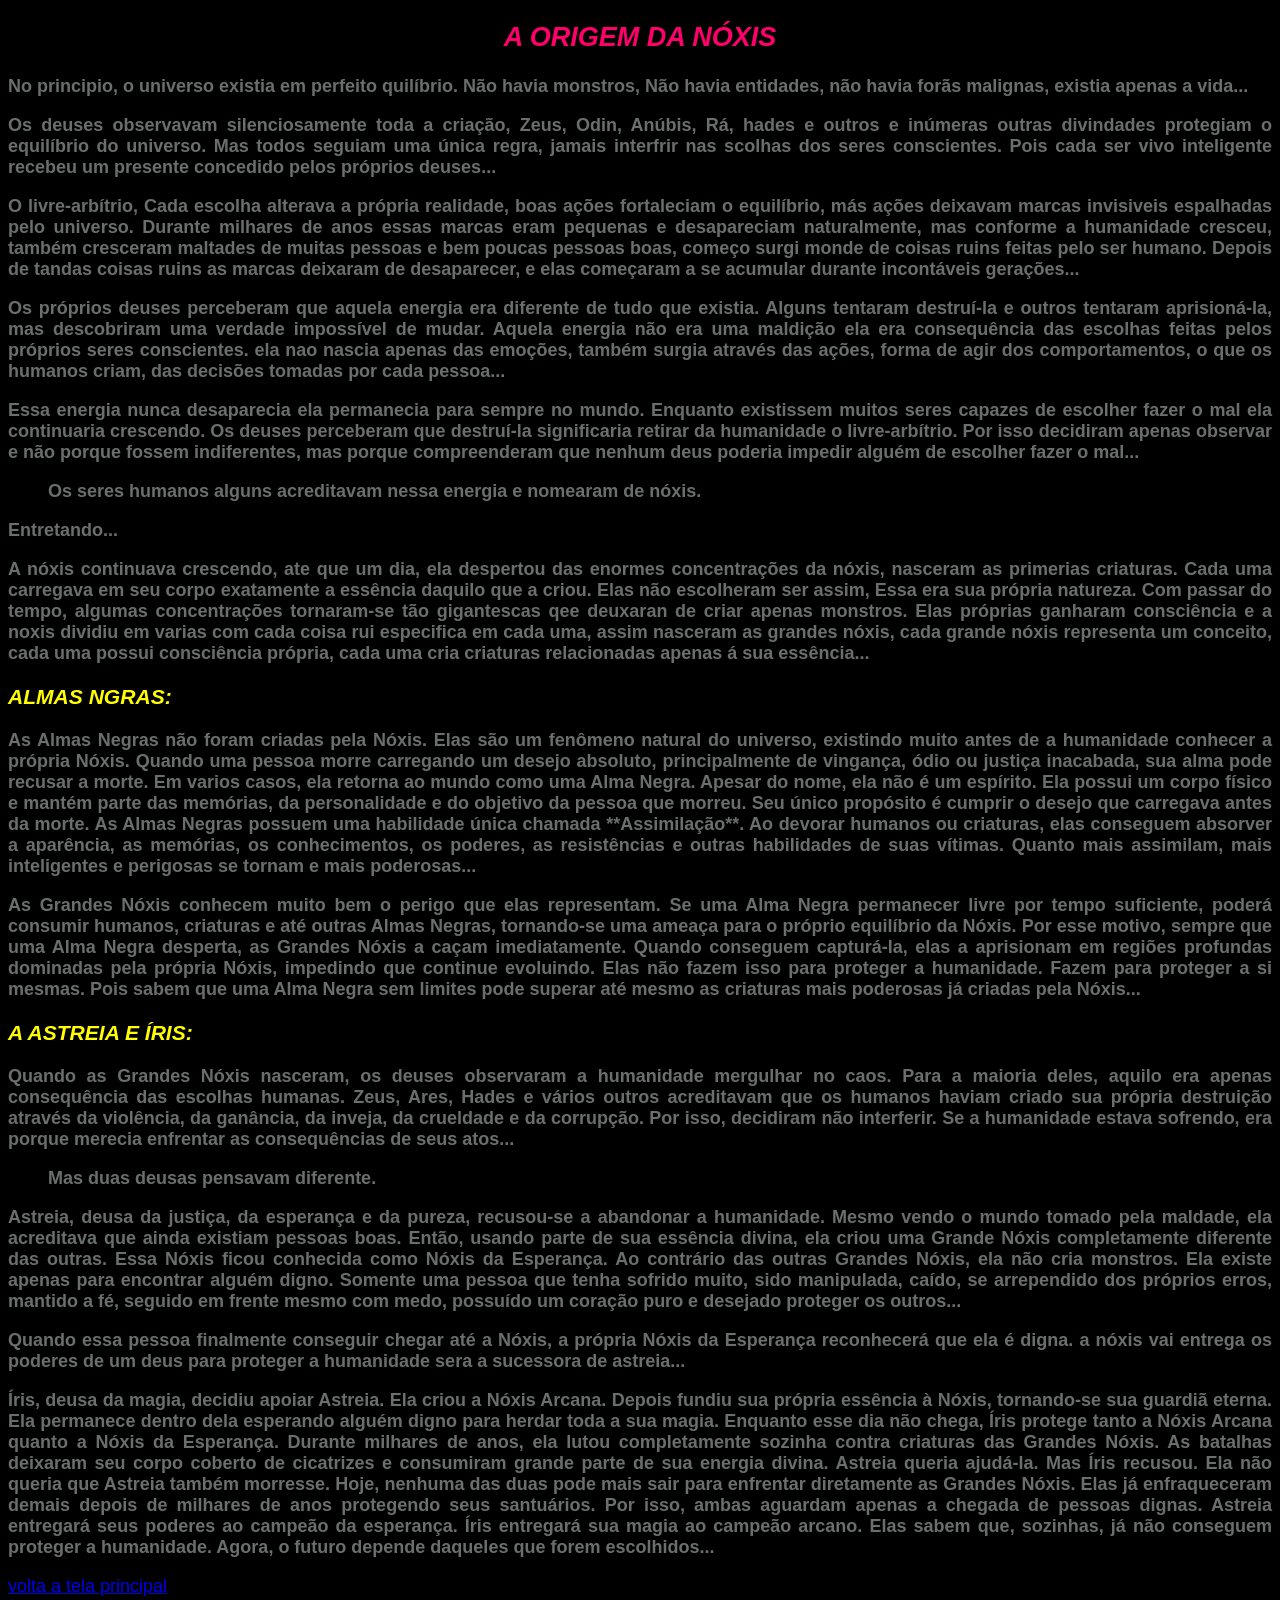
==== index2.html @ f73e9c9e "Add files via upload" ====
<!DOCTYPE html>
<html lang="pt-br">
<head>
    <meta charset="UTF-8">
    <meta name="viewport" content="width=device-width, initial-scale=1.0">
    <title>Document</title>
    <link rel="stylesheet" href="style.css">
</head>
<body>
    <h2 style="text-align: center;"><em>A ORIGEM DA NÓXIS</em></h2>
    <p><strong>No principio, o universo existia em perfeito quilíbrio. Não havia monstros, Não havia entidades, não havia forãs malignas, existia apenas a vida...</strong></p>
    <p><strong>Os deuses observavam silenciosamente toda a criação, Zeus, Odin, Anúbis, Rá, hades e outros e inúmeras outras divindades protegiam o equilíbrio do universo. Mas todos seguiam uma única regra, jamais interfrir nas scolhas dos seres conscientes. Pois cada ser vivo inteligente recebeu um presente concedido pelos próprios deuses...</strong></p>
    <p><strong>O livre-arbítrio, Cada escolha alterava a própria realidade, boas ações fortaleciam o equilíbrio, más ações deixavam marcas invisiveis espalhadas pelo universo. Durante milhares de anos essas marcas eram pequenas e desapareciam naturalmente, mas conforme a humanidade cresceu, também cresceram maltades de muitas pessoas e bem poucas pessoas boas, começo surgi monde de coisas ruins feitas pelo ser humano. Depois de tandas coisas ruins as marcas deixaram de desaparecer, e elas começaram a se acumular durante incontáveis gerações...</strong></p>
    <p><strong>Os próprios deuses perceberam que aquela energia era diferente de tudo que existia. Alguns tentaram destruí-la e outros tentaram aprisioná-la, mas descobriram uma verdade impossível de mudar. Aquela energia não era uma maldição ela era consequência das escolhas feitas pelos próprios seres conscientes. ela nao nascia apenas das emoções, também surgia através das ações, forma de agir dos comportamentos, o que os humanos criam, das decisões tomadas por cada pessoa...</strong></p>
    <p><strong>Essa energia nunca desaparecia ela permanecia para sempre no mundo. Enquanto existissem muitos seres capazes de escolher fazer o mal ela continuaria crescendo. Os deuses perceberam que destruí-la significaria retirar da humanidade o livre-arbítrio. Por isso decidiram apenas observar e não porque fossem indiferentes, mas porque compreenderam que nenhum deus poderia impedir alguém de escolher fazer o mal...</strong></p>
    <blockquote><strong>Os seres humanos alguns acreditavam nessa energia e nomearam de nóxis.</strong></blockquote>
    <p><strong>Entretando...</strong></p>
    <p><strong>A nóxis continuava crescendo, ate que um dia, ela despertou das enormes concentrações da nóxis, nasceram as primerias criaturas. Cada uma carregava em seu corpo exatamente a essência daquilo que a criou. Elas não escolheram ser assim, Essa era sua própria natureza. Com passar do tempo, algumas concentrações tornaram-se tão gigantescas qee deuxaran de criar apenas monstros. Elas próprias ganharam consciência e a noxis dividiu em varias com cada coisa rui especifica em cada uma, assim nasceram as grandes nóxis, cada grande nóxis representa um conceito, cada uma possui consciência própria, cada uma cria criaturas relacionadas apenas á sua essência...</strong></p>
    <h3><em>ALMAS NGRAS:</em></h3>
    <p><strong>As Almas Negras não foram criadas pela Nóxis. Elas são um fenômeno natural do universo, existindo muito antes de a humanidade conhecer a própria Nóxis. Quando uma pessoa morre carregando um desejo absoluto, principalmente de vingança, ódio ou justiça inacabada, sua alma pode recusar a morte. Em varios casos, ela retorna ao mundo como uma Alma Negra. Apesar do nome, ela não é um espírito. Ela possui um corpo físico e mantém parte das memórias, da personalidade e do objetivo da pessoa que morreu. Seu único propósito é cumprir o desejo que carregava antes da morte. As Almas Negras possuem uma habilidade única chamada **Assimilação**. Ao devorar humanos ou criaturas, elas conseguem absorver a aparência, as memórias, os conhecimentos, os poderes, as resistências e outras habilidades de suas vítimas. Quanto mais assimilam, mais inteligentes e perigosas se tornam e mais poderosas...</strong></p>
    <p><strong>As Grandes Nóxis conhecem muito bem o perigo que elas representam. Se uma Alma Negra permanecer livre por tempo suficiente, poderá consumir humanos, criaturas e até outras Almas Negras, tornando-se uma ameaça para o próprio equilíbrio da Nóxis. Por esse motivo, sempre que uma Alma Negra desperta, as Grandes Nóxis a caçam imediatamente. Quando conseguem capturá-la, elas a aprisionam em regiões profundas dominadas pela própria Nóxis, impedindo que continue evoluindo. Elas não fazem isso para proteger a humanidade. Fazem para proteger a si mesmas. Pois sabem que uma Alma Negra sem limites pode superar até mesmo as criaturas mais poderosas já criadas pela Nóxis...</strong></p>
    <h3><em>A ASTREIA E ÍRIS:</em></h3>
    <p><strong>Quando as Grandes Nóxis nasceram, os deuses observaram a humanidade mergulhar no caos. Para a maioria deles, aquilo era apenas consequência das escolhas humanas. Zeus, Ares, Hades e vários outros acreditavam que os humanos haviam criado sua própria destruição através da violência, da ganância, da inveja, da crueldade e da corrupção. Por isso, decidiram não interferir. Se a humanidade estava sofrendo, era porque merecia enfrentar as consequências de seus atos...</strong></p>
    <blockquote><strong>Mas duas deusas pensavam diferente.</strong></blockquote>
    <p><strong>Astreia, deusa da justiça, da esperança e da pureza, recusou-se a abandonar a humanidade. Mesmo vendo o mundo tomado pela maldade, ela acreditava que ainda existiam pessoas boas. Então, usando parte de sua essência divina, ela criou uma Grande Nóxis completamente diferente das outras. Essa Nóxis ficou conhecida como Nóxis da Esperança. Ao contrário das outras Grandes Nóxis, ela não cria monstros. Ela existe apenas para encontrar alguém digno. Somente uma pessoa que tenha sofrido muito, sido manipulada, caído, se arrependido dos próprios erros, mantido a fé, seguido em frente mesmo com medo, possuído um coração puro e desejado proteger os outros...</strong></p>
    <p><strong>Quando essa pessoa finalmente conseguir chegar até a Nóxis, a própria Nóxis da Esperança reconhecerá que ela é digna. a nóxis vai entrega os poderes de um deus para proteger a humanidade sera a sucessora de astreia...</strong></p>
    <p><strong>Íris, deusa da magia, decidiu apoiar Astreia. Ela criou a Nóxis Arcana. Depois fundiu sua própria essência à Nóxis, tornando-se sua guardiã eterna. Ela permanece dentro dela esperando alguém digno para herdar toda a sua magia. Enquanto esse dia não chega, Íris protege tanto a Nóxis Arcana quanto a Nóxis da Esperança. Durante milhares de anos, ela lutou completamente sozinha contra criaturas das Grandes Nóxis. As batalhas deixaram seu corpo coberto de cicatrizes e consumiram grande parte de sua energia divina. Astreia queria ajudá-la. Mas Íris recusou. Ela não queria que Astreia também morresse. Hoje, nenhuma das duas pode mais sair para enfrentar diretamente as Grandes Nóxis. Elas já enfraqueceram demais depois de milhares de anos protegendo seus santuários. Por isso, ambas aguardam apenas a chegada de pessoas dignas. Astreia entregará seus poderes ao campeão da esperança. Íris entregará sua magia ao campeão arcano. Elas sabem que, sozinhas, já não conseguem proteger a humanidade. Agora, o futuro depende daqueles que forem escolhidos...</strong></p>
    <a href="index.html">volta a tela principal</a>
</body>
</html>
---- style.css ----
body{
    background-color: rgb(0, 0, 0);
    font-size: large;
    font-family: 'Frijole', sans-serif;
}
h1{
    background-color: rgb(207, 1, 1);
    color: #000000;         
    padding: 20px;             
    text-align: center;
    font-size: 3.5rem;
}
h2{
    color: rgb(255, 0, 106);
}
p{
    color: rgb(106, 110, 109);
    text-align: justify;
}
h3{
    color: yellow;
}
blockquote{
    text-align: justify;
    color: rgb(106, 110, 109);
}
button{
    background-color: rgb(255, 0, 0);
}
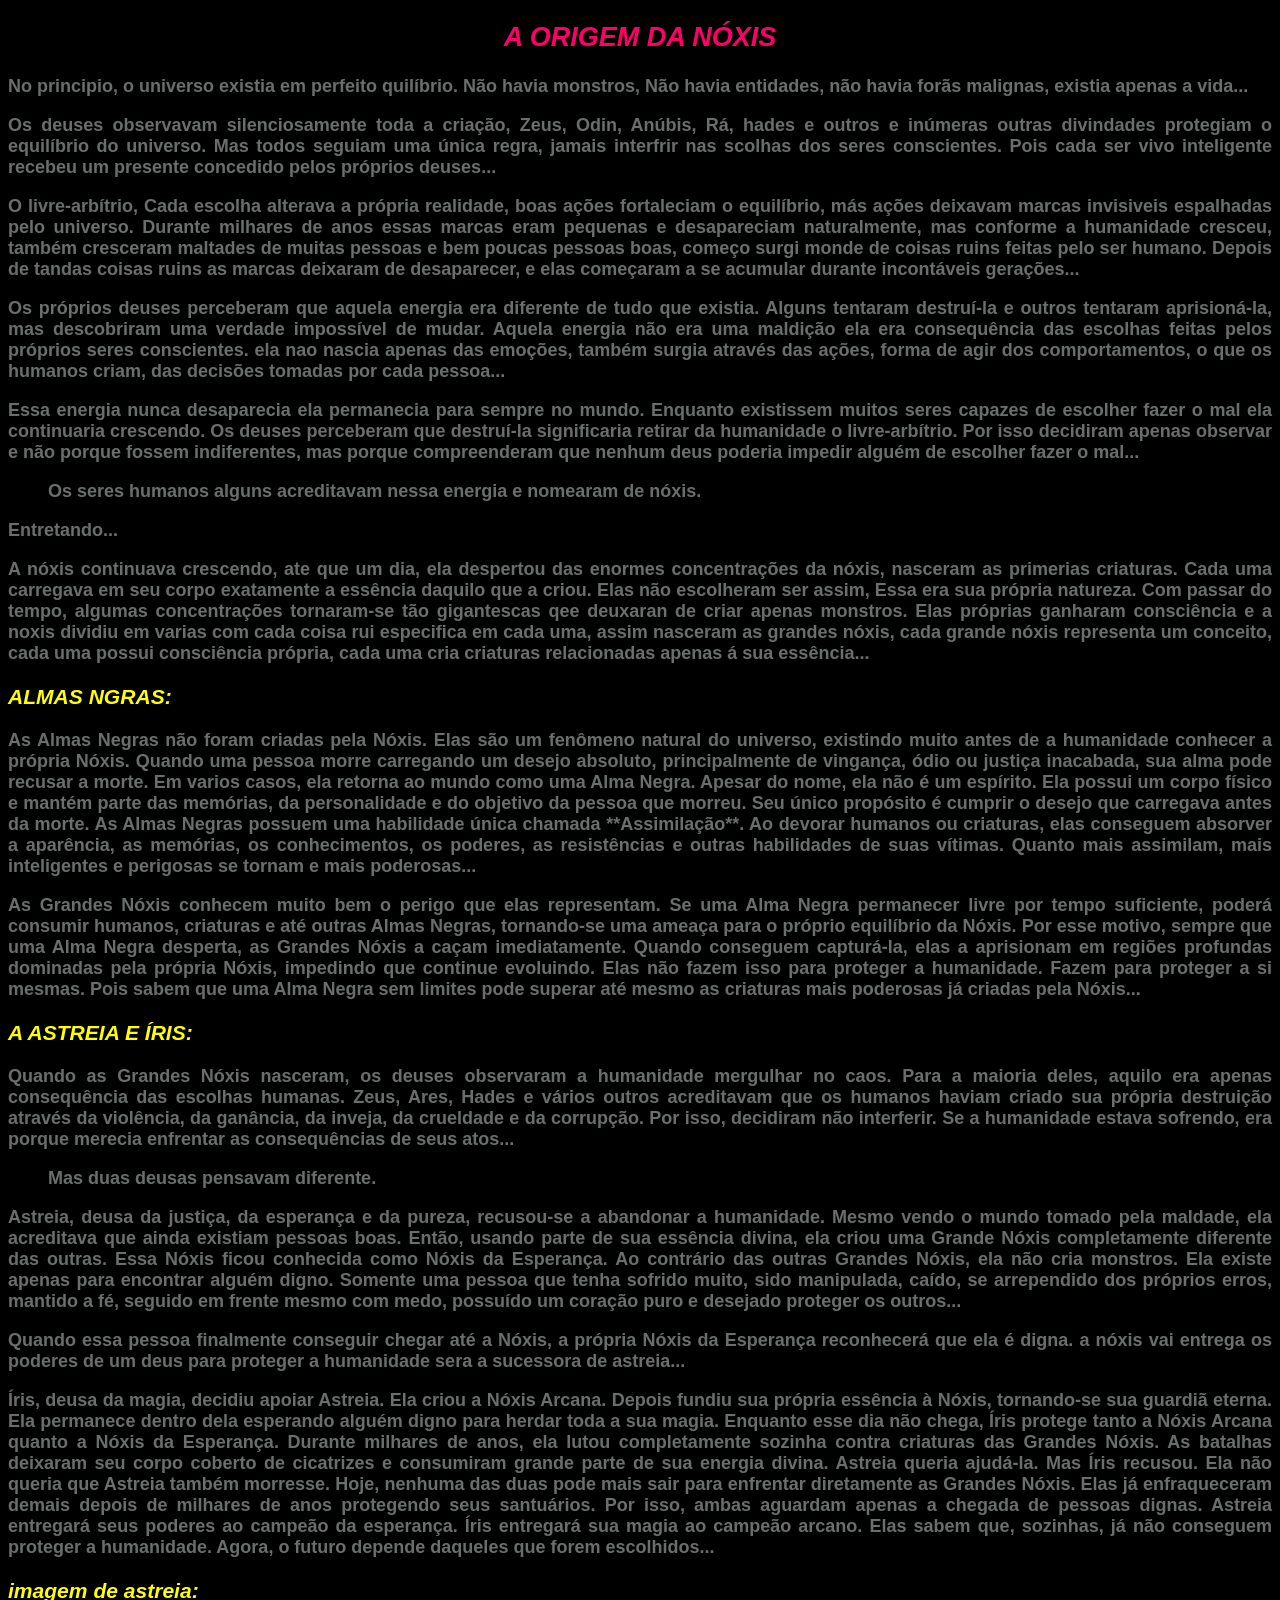
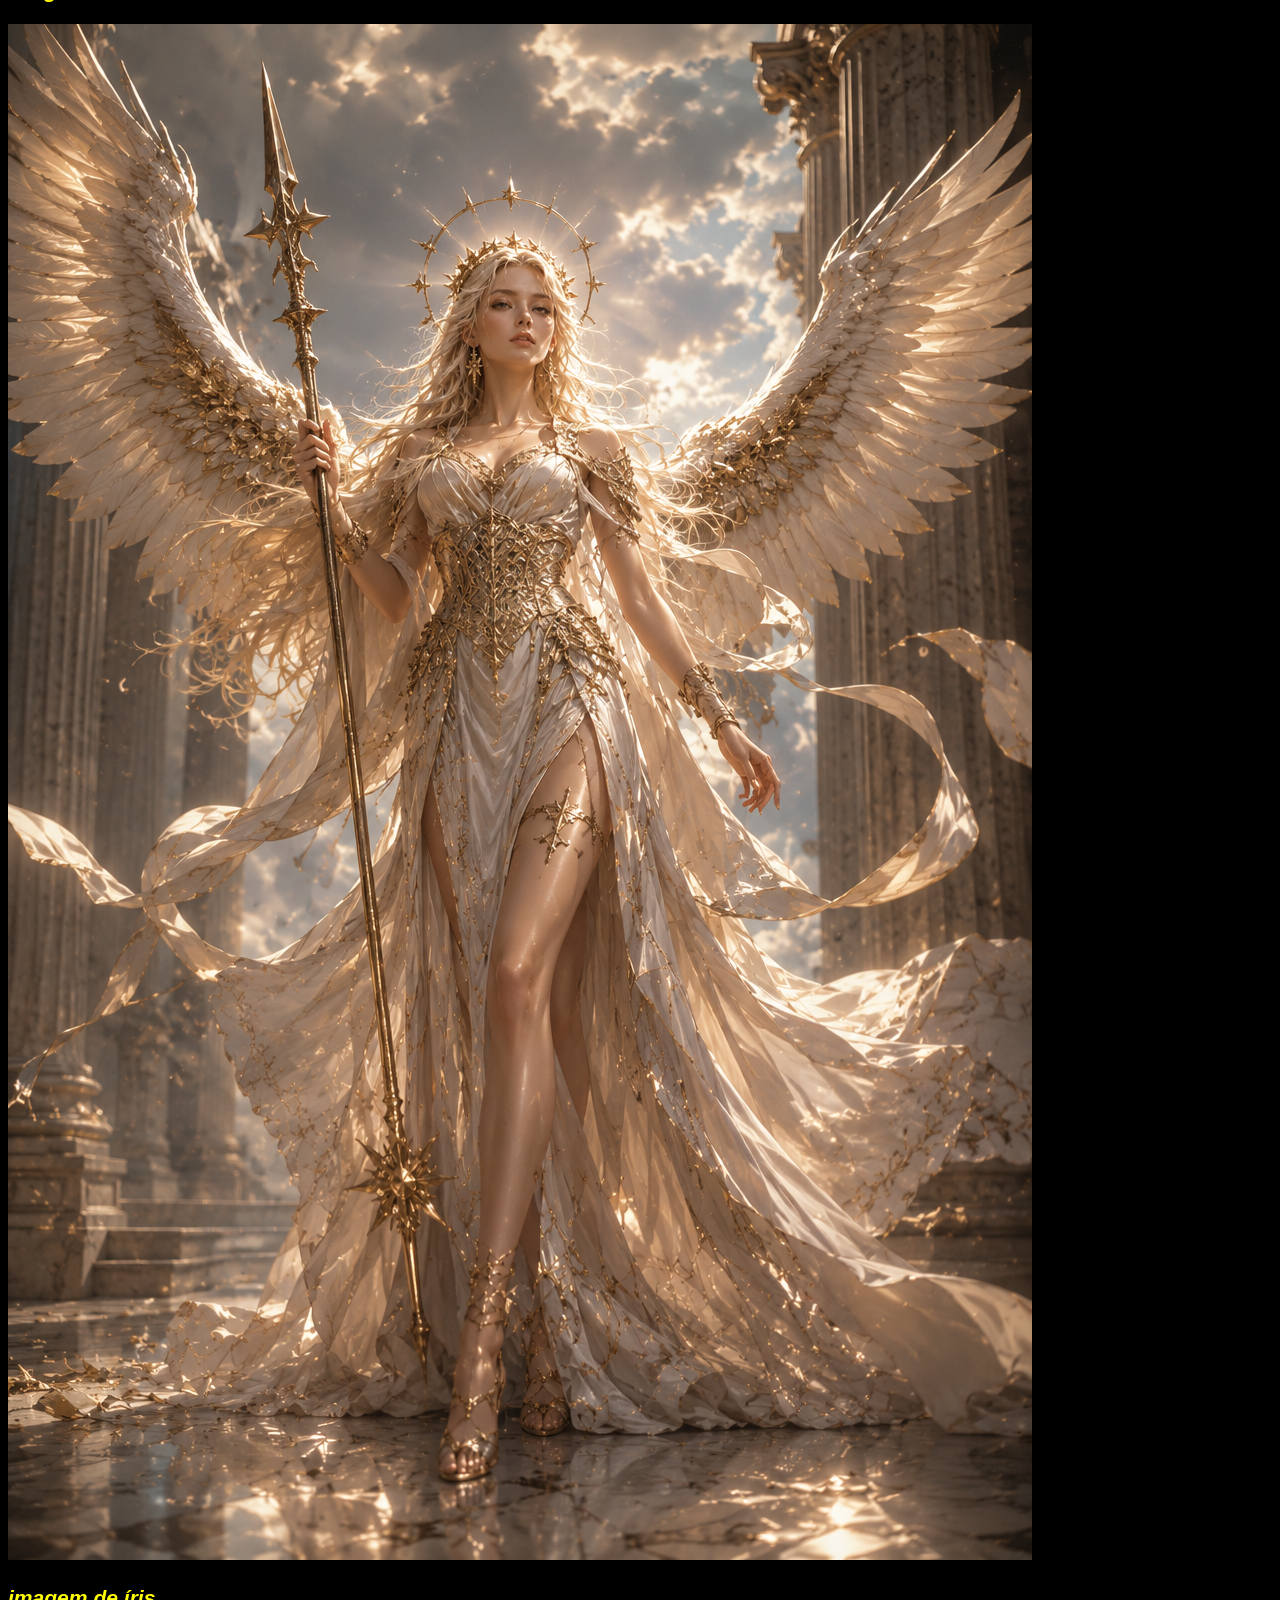
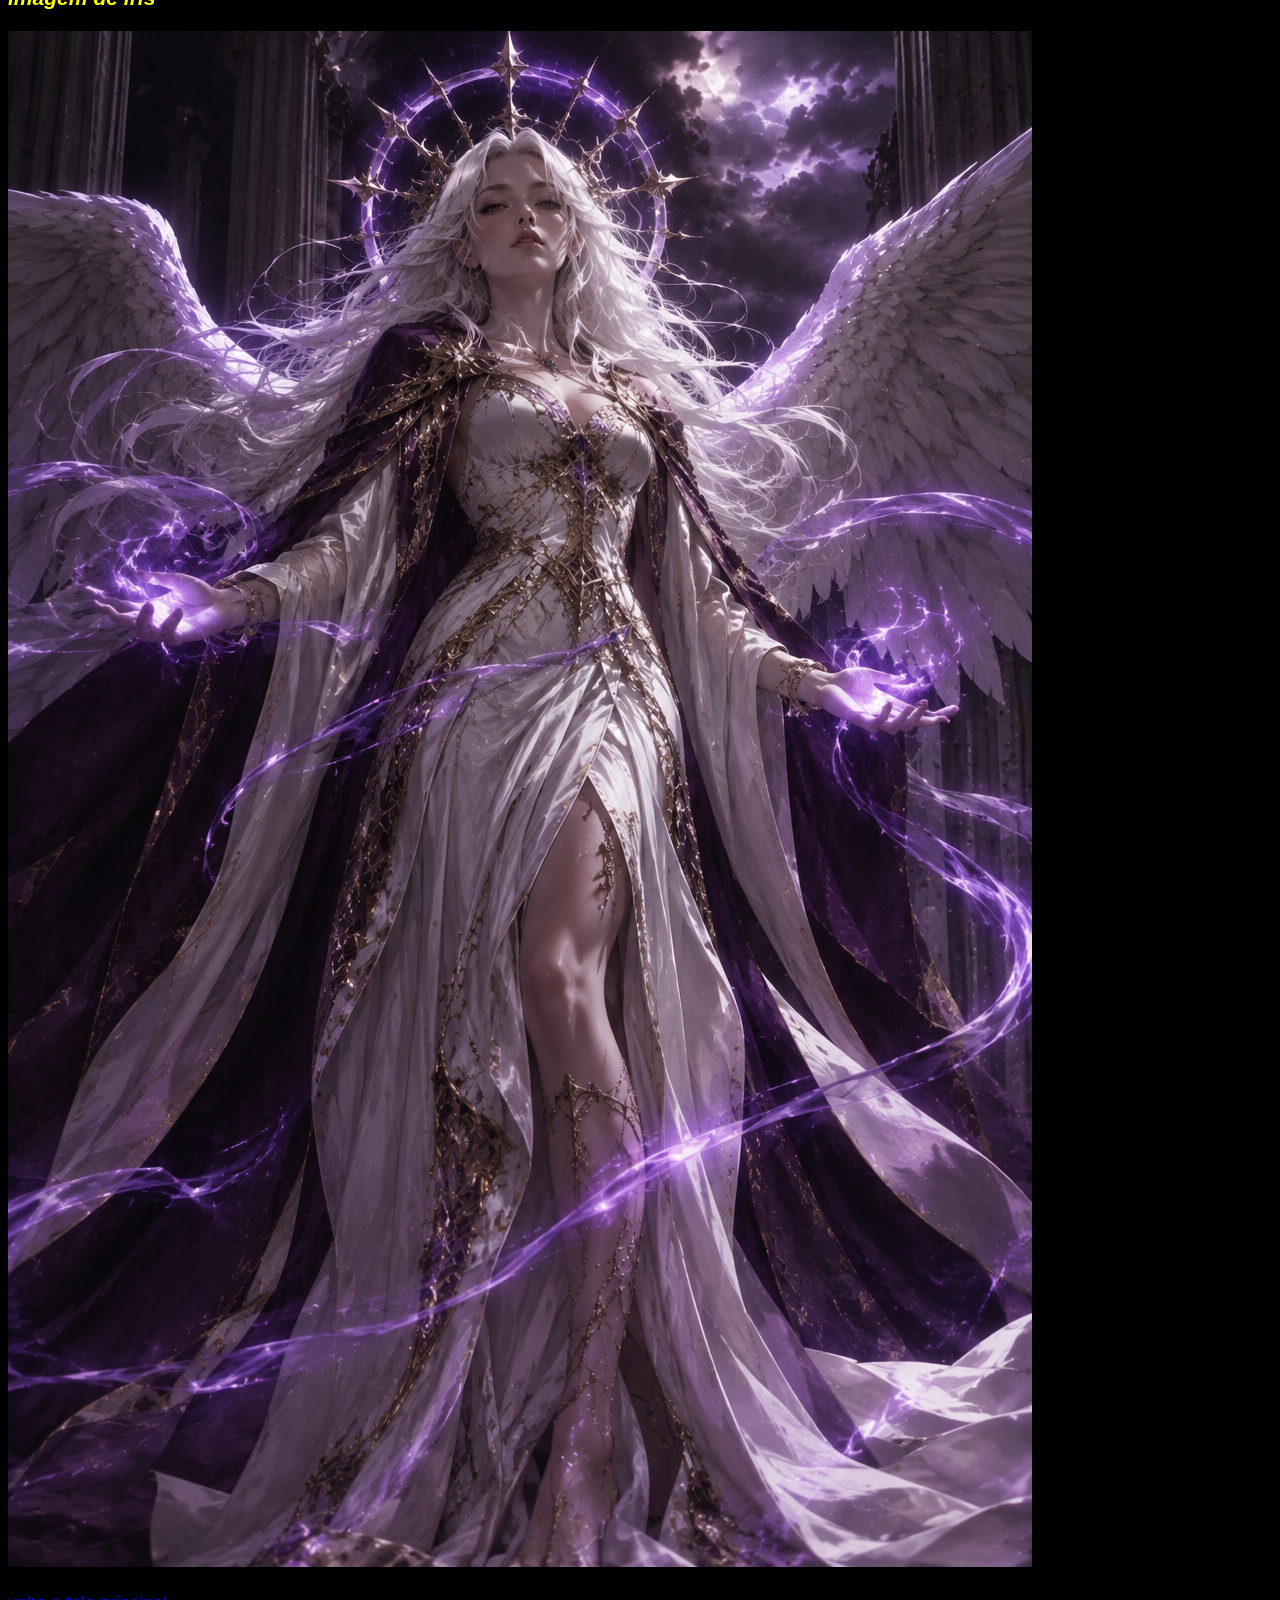
==== commit 8fbc29ff: "Add files via upload" ====
--- a/index2.html
+++ b/index2.html
@@ -25,6 +25,12 @@
     <p><strong>Astreia, deusa da justiça, da esperança e da pureza, recusou-se a abandonar a humanidade. Mesmo vendo o mundo tomado pela maldade, ela acreditava que ainda existiam pessoas boas. Então, usando parte de sua essência divina, ela criou uma Grande Nóxis completamente diferente das outras. Essa Nóxis ficou conhecida como Nóxis da Esperança. Ao contrário das outras Grandes Nóxis, ela não cria monstros. Ela existe apenas para encontrar alguém digno. Somente uma pessoa que tenha sofrido muito, sido manipulada, caído, se arrependido dos próprios erros, mantido a fé, seguido em frente mesmo com medo, possuído um coração puro e desejado proteger os outros...</strong></p>
     <p><strong>Quando essa pessoa finalmente conseguir chegar até a Nóxis, a própria Nóxis da Esperança reconhecerá que ela é digna. a nóxis vai entrega os poderes de um deus para proteger a humanidade sera a sucessora de astreia...</strong></p>
     <p><strong>Íris, deusa da magia, decidiu apoiar Astreia. Ela criou a Nóxis Arcana. Depois fundiu sua própria essência à Nóxis, tornando-se sua guardiã eterna. Ela permanece dentro dela esperando alguém digno para herdar toda a sua magia. Enquanto esse dia não chega, Íris protege tanto a Nóxis Arcana quanto a Nóxis da Esperança. Durante milhares de anos, ela lutou completamente sozinha contra criaturas das Grandes Nóxis. As batalhas deixaram seu corpo coberto de cicatrizes e consumiram grande parte de sua energia divina. Astreia queria ajudá-la. Mas Íris recusou. Ela não queria que Astreia também morresse. Hoje, nenhuma das duas pode mais sair para enfrentar diretamente as Grandes Nóxis. Elas já enfraqueceram demais depois de milhares de anos protegendo seus santuários. Por isso, ambas aguardam apenas a chegada de pessoas dignas. Astreia entregará seus poderes ao campeão da esperança. Íris entregará sua magia ao campeão arcano. Elas sabem que, sozinhas, já não conseguem proteger a humanidade. Agora, o futuro depende daqueles que forem escolhidos...</strong></p>
+    <h3><em>imagem de astreia:</em></h3>
+    <img src="astreia.png">
+    <h3><em>imagem de íris</em></h3>
+    <img src="iris.png">
+    <br>
+    <br>
     <a href="index.html">volta a tela principal</a>
 </body>
 </html>
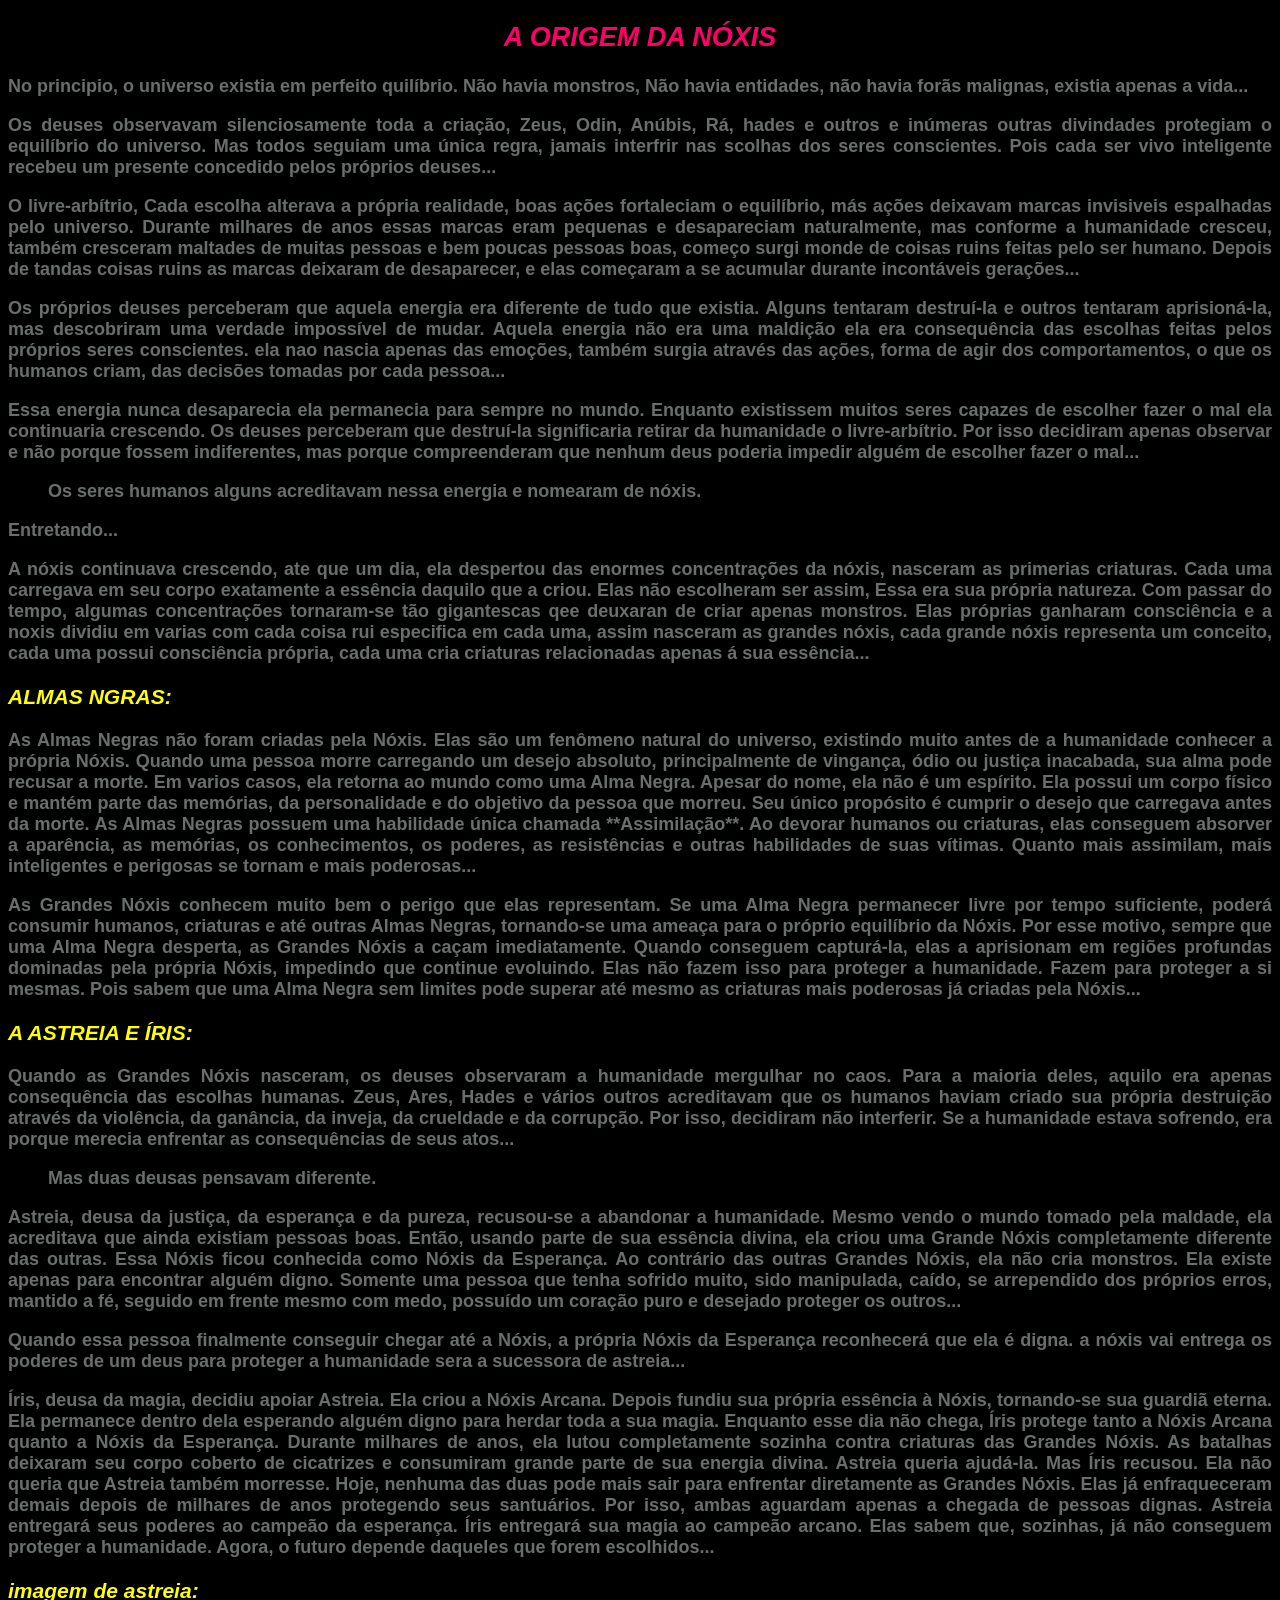
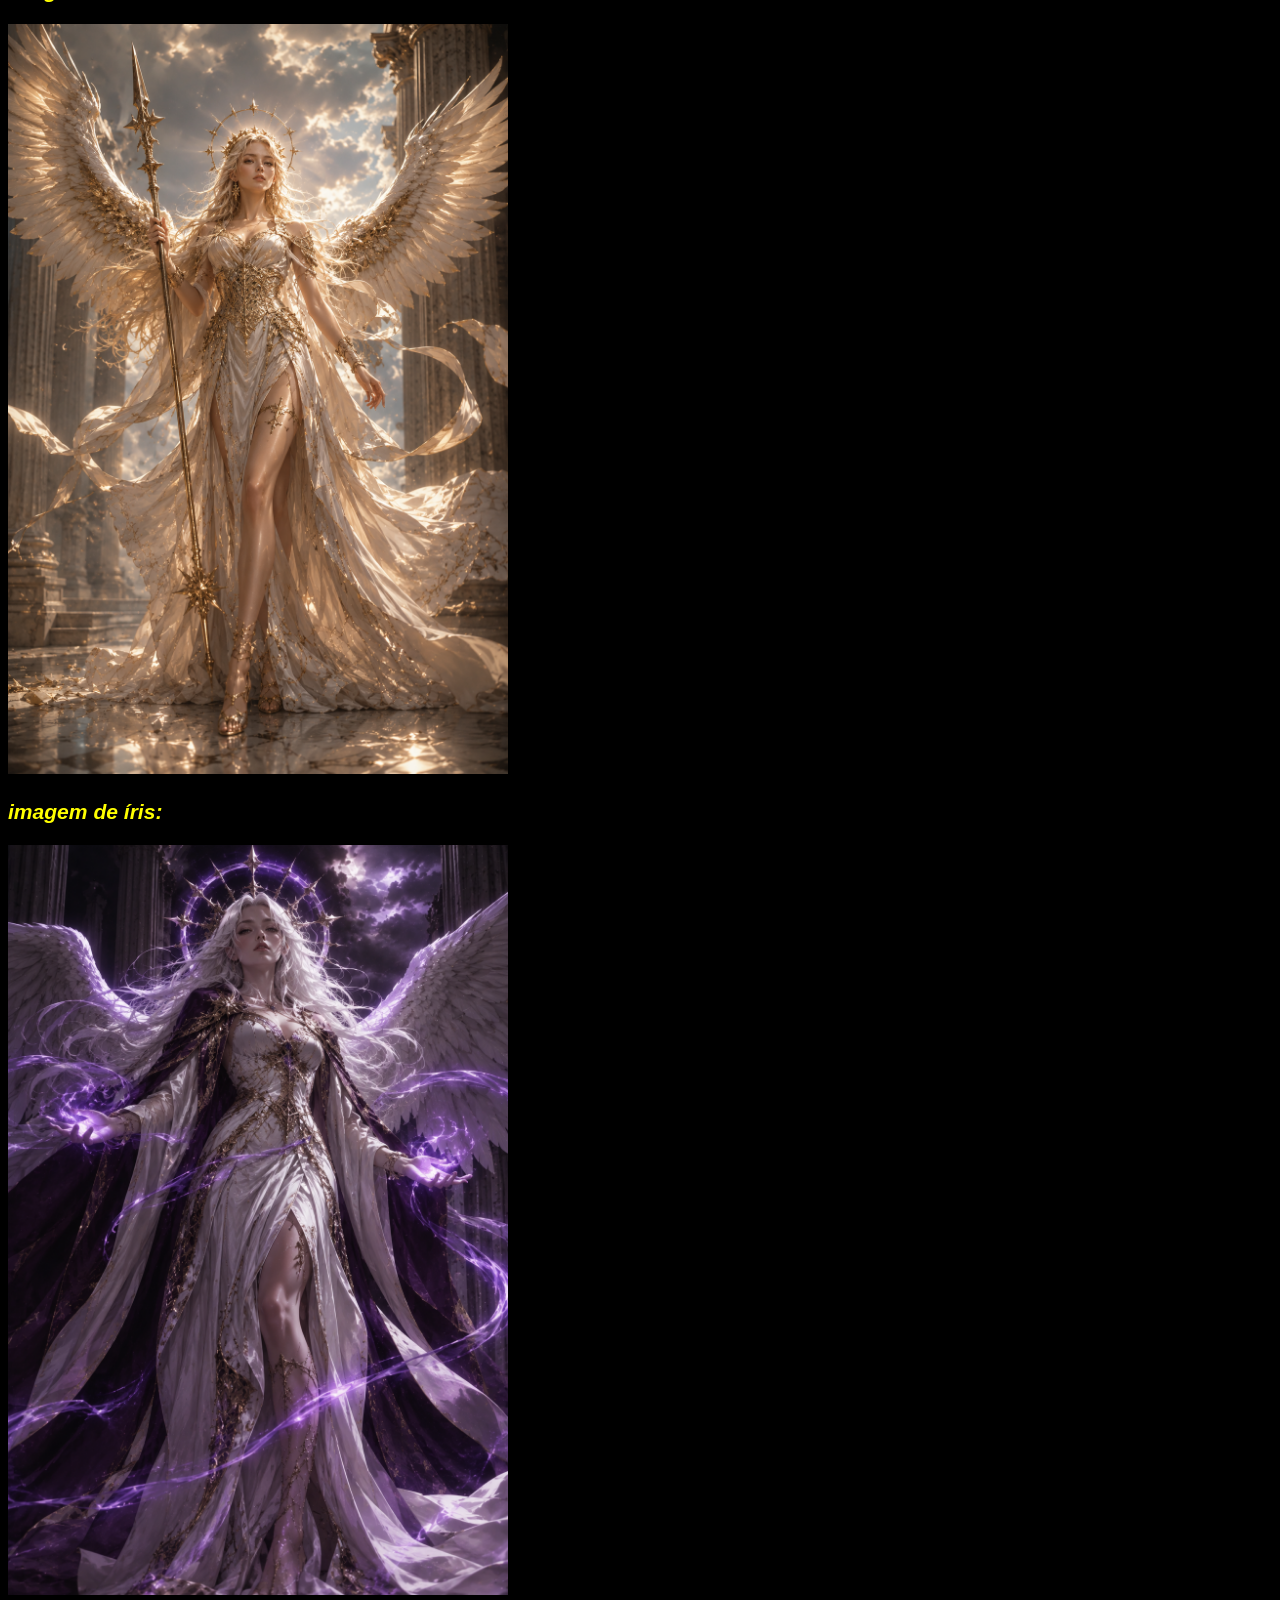
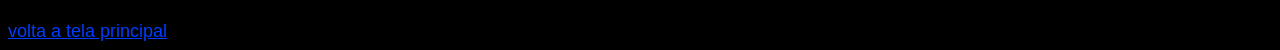
==== commit 54692c8a: "Add files via upload" ====
--- a/index2.html
+++ b/index2.html
@@ -27,7 +27,7 @@
     <p><strong>Íris, deusa da magia, decidiu apoiar Astreia. Ela criou a Nóxis Arcana. Depois fundiu sua própria essência à Nóxis, tornando-se sua guardiã eterna. Ela permanece dentro dela esperando alguém digno para herdar toda a sua magia. Enquanto esse dia não chega, Íris protege tanto a Nóxis Arcana quanto a Nóxis da Esperança. Durante milhares de anos, ela lutou completamente sozinha contra criaturas das Grandes Nóxis. As batalhas deixaram seu corpo coberto de cicatrizes e consumiram grande parte de sua energia divina. Astreia queria ajudá-la. Mas Íris recusou. Ela não queria que Astreia também morresse. Hoje, nenhuma das duas pode mais sair para enfrentar diretamente as Grandes Nóxis. Elas já enfraqueceram demais depois de milhares de anos protegendo seus santuários. Por isso, ambas aguardam apenas a chegada de pessoas dignas. Astreia entregará seus poderes ao campeão da esperança. Íris entregará sua magia ao campeão arcano. Elas sabem que, sozinhas, já não conseguem proteger a humanidade. Agora, o futuro depende daqueles que forem escolhidos...</strong></p>
     <h3><em>imagem de astreia:</em></h3>
     <img src="astreia.png">
-    <h3><em>imagem de íris</em></h3>
+    <h3><em>imagem de íris:</em></h3>
     <img src="iris.png">
     <br>
     <br>
--- a/style.css
+++ b/style.css
@@ -27,3 +27,16 @@
 button{
     background-color: rgb(255, 0, 0);
 }
+a{
+    color: rgb(0, 60, 255);
+}
+img {
+  width: 500px;
+  height: auto;
+}
+
+@media (max-width: 768px) {
+  img {
+    width: 150px; 
+  }
+}
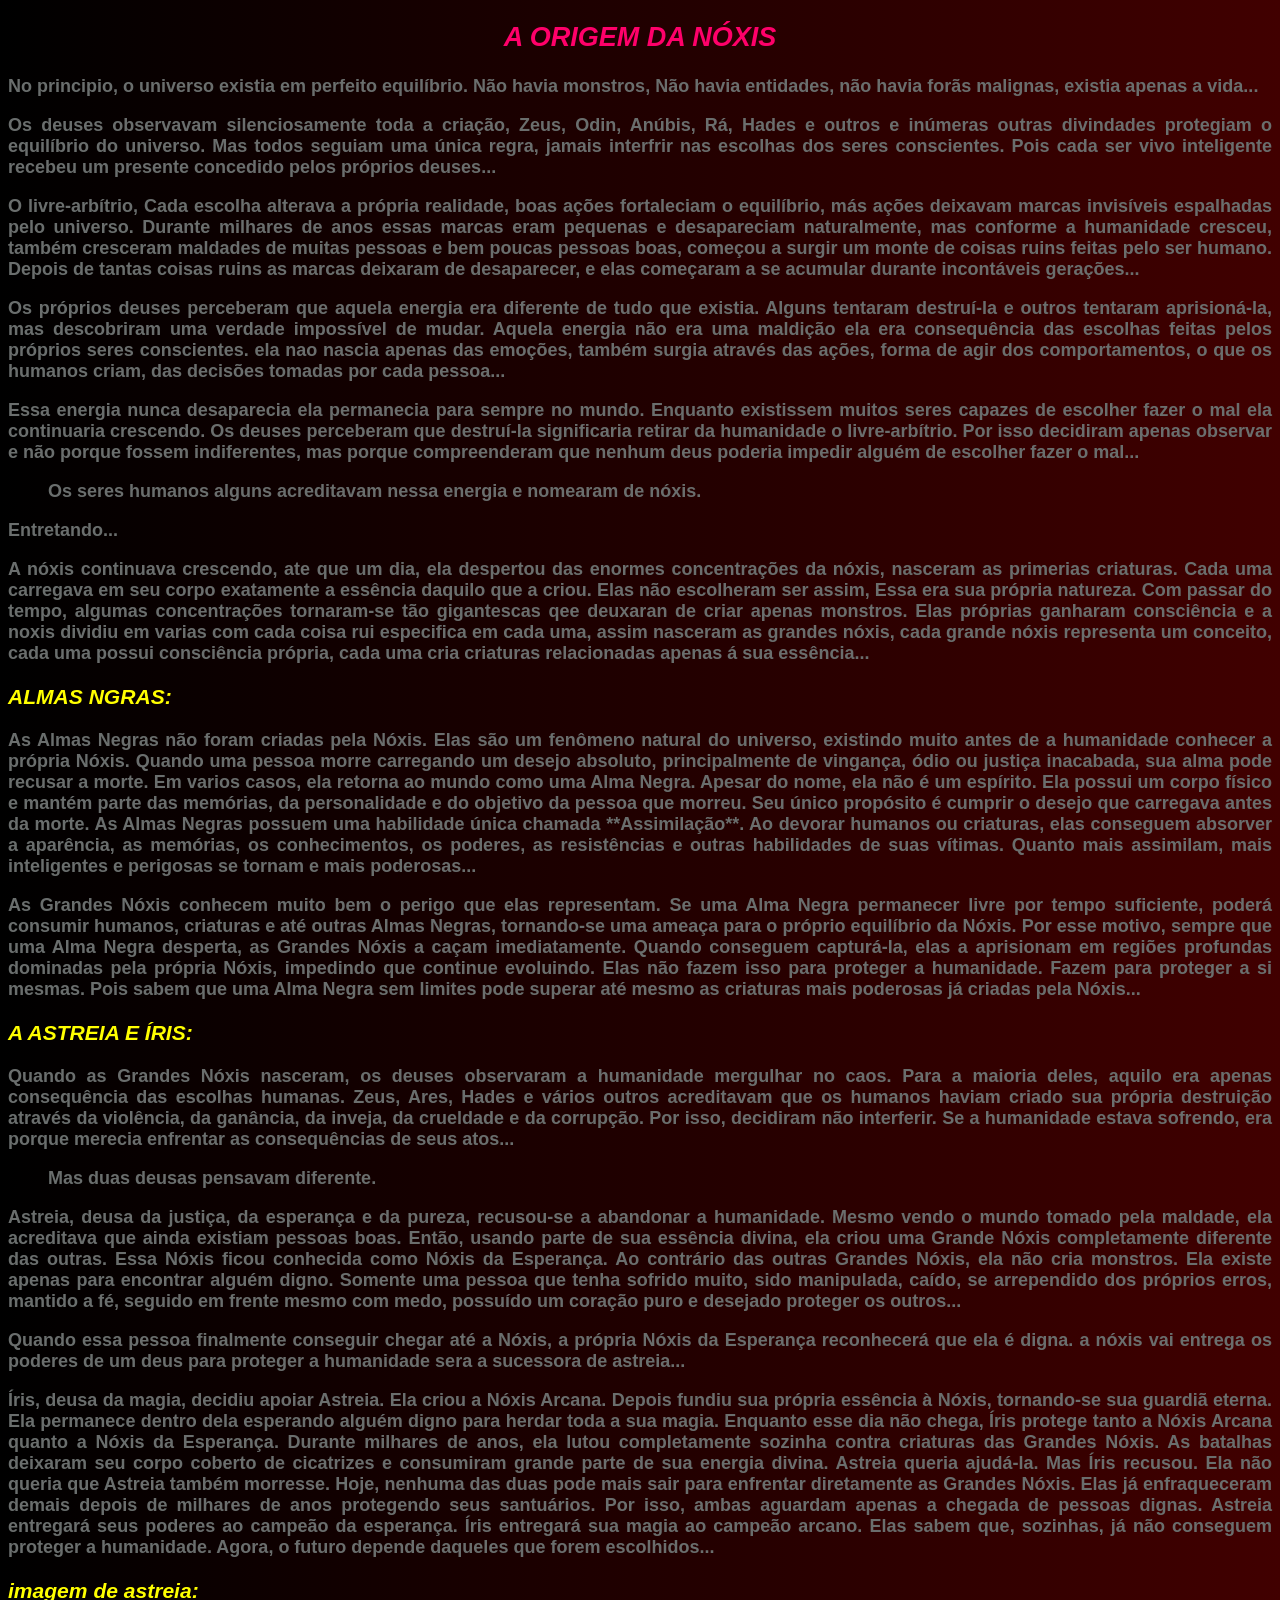
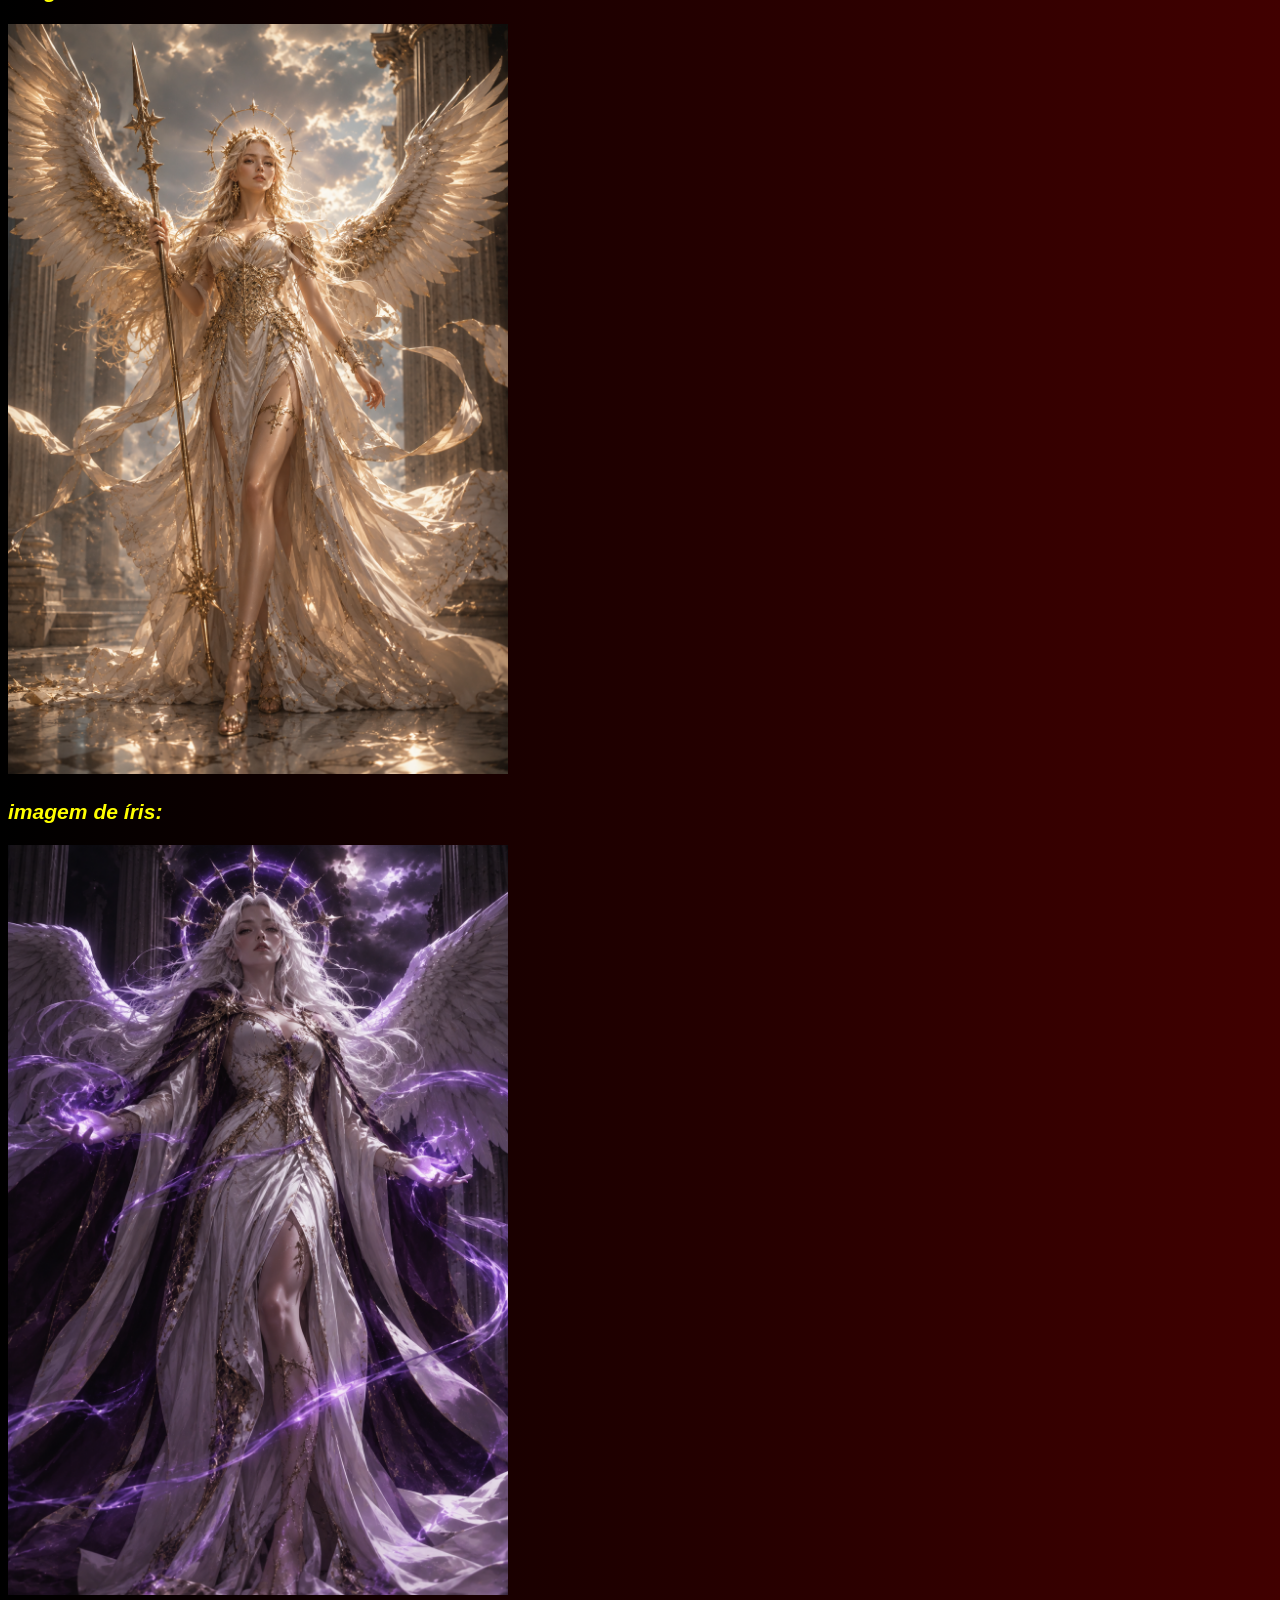
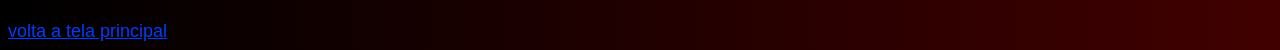
==== commit 2551e69c: "Add files via upload" ====
--- a/index2.html
+++ b/index2.html
@@ -5,12 +5,13 @@
     <meta name="viewport" content="width=device-width, initial-scale=1.0">
     <title>Document</title>
     <link rel="stylesheet" href="style.css">
+    <link rel="shortcut icon" href="nexus.png" type="image/x-icon">
 </head>
 <body>
     <h2 style="text-align: center;"><em>A ORIGEM DA NÓXIS</em></h2>
-    <p><strong>No principio, o universo existia em perfeito quilíbrio. Não havia monstros, Não havia entidades, não havia forãs malignas, existia apenas a vida...</strong></p>
-    <p><strong>Os deuses observavam silenciosamente toda a criação, Zeus, Odin, Anúbis, Rá, hades e outros e inúmeras outras divindades protegiam o equilíbrio do universo. Mas todos seguiam uma única regra, jamais interfrir nas scolhas dos seres conscientes. Pois cada ser vivo inteligente recebeu um presente concedido pelos próprios deuses...</strong></p>
-    <p><strong>O livre-arbítrio, Cada escolha alterava a própria realidade, boas ações fortaleciam o equilíbrio, más ações deixavam marcas invisiveis espalhadas pelo universo. Durante milhares de anos essas marcas eram pequenas e desapareciam naturalmente, mas conforme a humanidade cresceu, também cresceram maltades de muitas pessoas e bem poucas pessoas boas, começo surgi monde de coisas ruins feitas pelo ser humano. Depois de tandas coisas ruins as marcas deixaram de desaparecer, e elas começaram a se acumular durante incontáveis gerações...</strong></p>
+    <p><strong>No principio, o universo existia em perfeito equilíbrio. Não havia monstros, Não havia entidades, não havia forãs malignas, existia apenas a vida...</strong></p>
+    <p><strong>Os deuses observavam silenciosamente toda a criação, Zeus, Odin, Anúbis, Rá, Hades e outros e inúmeras outras divindades protegiam o equilíbrio do universo. Mas todos seguiam uma única regra, jamais interfrir nas escolhas dos seres conscientes. Pois cada ser vivo inteligente recebeu um presente concedido pelos próprios deuses...</strong></p>
+    <p><strong>O livre-arbítrio, Cada escolha alterava a própria realidade, boas ações fortaleciam o equilíbrio, más ações deixavam marcas invisíveis espalhadas pelo universo. Durante milhares de anos essas marcas eram pequenas e desapareciam naturalmente, mas conforme a humanidade cresceu, também cresceram maldades de muitas pessoas e bem poucas pessoas boas, começou a surgir um monte de coisas ruins feitas pelo ser humano. Depois de tantas coisas ruins as marcas deixaram de desaparecer, e elas começaram a se acumular durante incontáveis gerações...</strong></p>
     <p><strong>Os próprios deuses perceberam que aquela energia era diferente de tudo que existia. Alguns tentaram destruí-la e outros tentaram aprisioná-la, mas descobriram uma verdade impossível de mudar. Aquela energia não era uma maldição ela era consequência das escolhas feitas pelos próprios seres conscientes. ela nao nascia apenas das emoções, também surgia através das ações, forma de agir dos comportamentos, o que os humanos criam, das decisões tomadas por cada pessoa...</strong></p>
     <p><strong>Essa energia nunca desaparecia ela permanecia para sempre no mundo. Enquanto existissem muitos seres capazes de escolher fazer o mal ela continuaria crescendo. Os deuses perceberam que destruí-la significaria retirar da humanidade o livre-arbítrio. Por isso decidiram apenas observar e não porque fossem indiferentes, mas porque compreenderam que nenhum deus poderia impedir alguém de escolher fazer o mal...</strong></p>
     <blockquote><strong>Os seres humanos alguns acreditavam nessa energia e nomearam de nóxis.</strong></blockquote>
--- a/style.css
+++ b/style.css
@@ -1,12 +1,12 @@
 body{
-    background-color: rgb(0, 0, 0);
+    background-image: linear-gradient(to left, rgb(65, 0, 0), black);
     font-size: large;
     font-family: 'Frijole', sans-serif;
 }
 h1{
-    background-color: rgb(207, 1, 1);
-    color: #000000;         
-    padding: 20px;             
+    text-shadow: 5px 5px 5px #520000;
+    color: #b40101;         
+    padding: 10px;             
     text-align: center;
     font-size: 3.5rem;
 }
@@ -40,3 +40,8 @@
     width: 150px; 
   }
 }
+ul{
+    color: rgb(106, 110, 109);
+}
+
+
